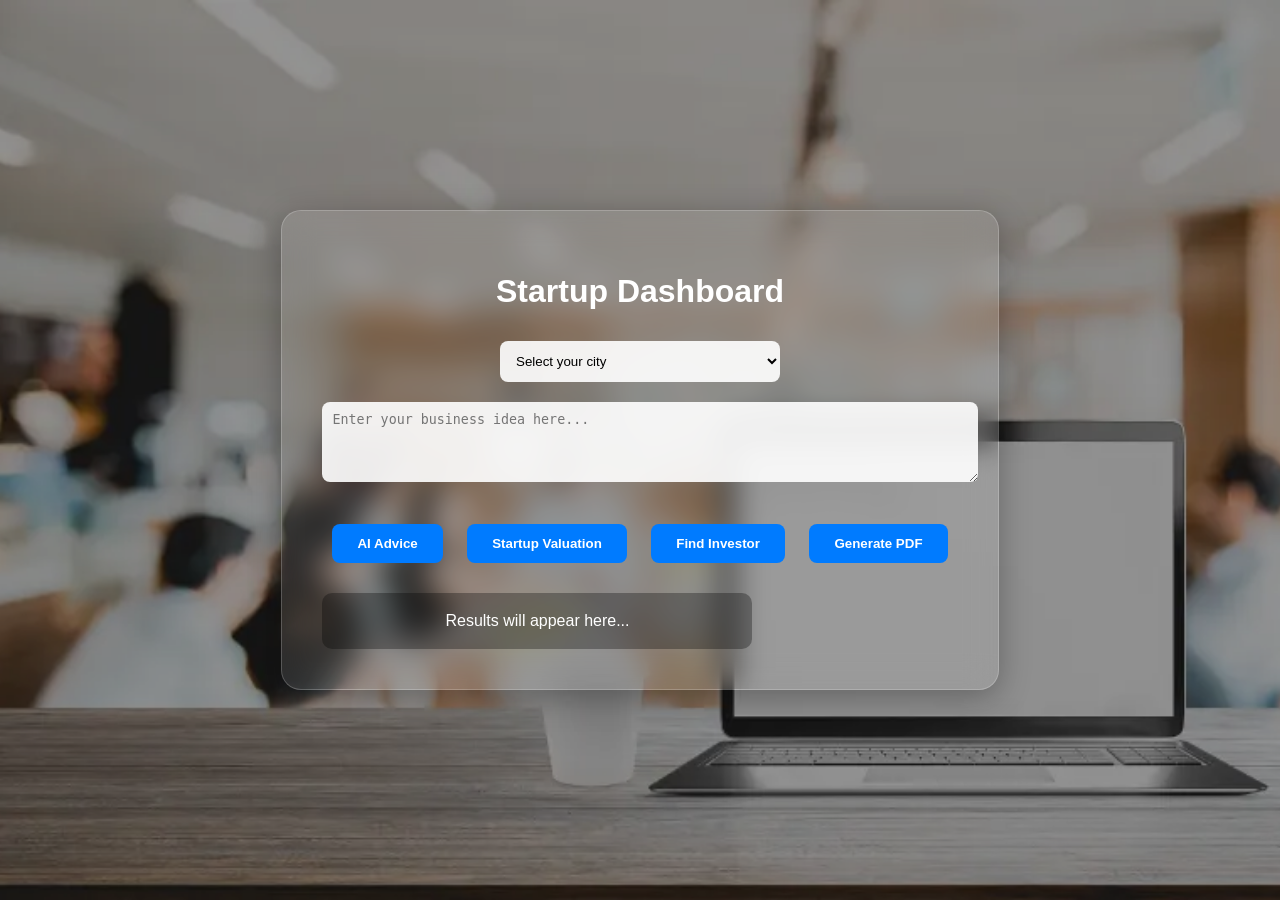
==== dashboard.html.html @ a560810c "Add files via upload" ====
<!DOCTYPE html>
<html>
<head>
    <title>Startup Dashboard</title>
    <link rel="stylesheet" href="style.css">
</head>
<body>
    <div class="slideshow">
        <img src="slide1.jpg" class="slide active">
        <img src="slide2.jpg" class="slide">
        <img src="slide3.jpg" class="slide">
        <img src="slide4.jpg" class="slide">
    </div>

    <div class="overlay">
        <div class="dashboard-card">
            <h1>Startup Dashboard</h1>
            
            <select id="city-select">
                <option value="">Select your city</option>
            </select>

            <br>
            <textarea id="idea" placeholder="Enter your business idea here..." style="width: 100%; height: 60px; margin-top: 10px; border-radius: 8px; padding: 10px;"></textarea>
            <br><br>

            <div class="button-group">
                <button onclick="generate()">AI Advice</button>
                <button onclick="calculateValuation()">Startup Valuation</button>
                <button onclick="findInvestor()">Find Investor</button>
                <button onclick="generatePDF()">Generate PDF</button>
            </div>

            <div id="result">Results will appear here...</div>
        </div>
    </div>

    <script src="cities.js"></script>
    <script src="ai.js"></script>
    <script src="valuation.js"></script>
    <script src="investor.js"></script>
    <script src="pdf.js"></script>
    <script src="script.js"></script>
</body>
</html>
---- style.css ----
body {
    margin: 0;
    font-family: 'Segoe UI', Tahoma, Geneva, Verdana, sans-serif;
    color: white;
    overflow: hidden;
}

.slideshow {
    position: fixed;
    top: 0; left: 0;
    width: 100%; height: 100%;
    z-index: -1;
}

.slide {
    position: absolute;
    width: 100%; height: 100%;
    object-fit: cover;
    opacity: 0;
    transition: opacity 1.5s ease-in-out;
}

.slide.active { opacity: 1; }

.overlay {
    position: absolute;
    top: 0; left: 0;
    width: 100%; height: 100%;
    display: flex;
    flex-direction: column;
    justify-content: center;
    align-items: center;
    background: rgba(0, 0, 0, 0.4);
}

.login-box, .dashboard-card {
    background: rgba(255, 255, 255, 0.1);
    backdrop-filter: blur(15px);
    padding: 40px;
    border-radius: 20px;
    border: 1px solid rgba(255, 255, 255, 0.2);
    box-shadow: 0 8px 32px rgba(0, 0, 0, 0.3);
    text-align: center;
}

input, select, textarea {
    padding: 12px;
    margin: 10px 0;
    width: 280px;
    border-radius: 8px;
    border: none;
    outline: none;
    background: rgba(255, 255, 255, 0.9);
}

button {
    padding: 12px 25px;
    margin: 10px;
    cursor: pointer;
    border-radius: 8px;
    border: none;
    background: #007bff;
    color: white;
    font-weight: bold;
    transition: 0.3s;
}

button:hover { background: #0056b3; transform: scale(1.05); }

#result {
    margin-top: 20px;
    padding: 15px;
    background: rgba(0, 0, 0, 0.3);
    border-radius: 10px;
    max-width: 400px;
    line-height: 1.6;
}
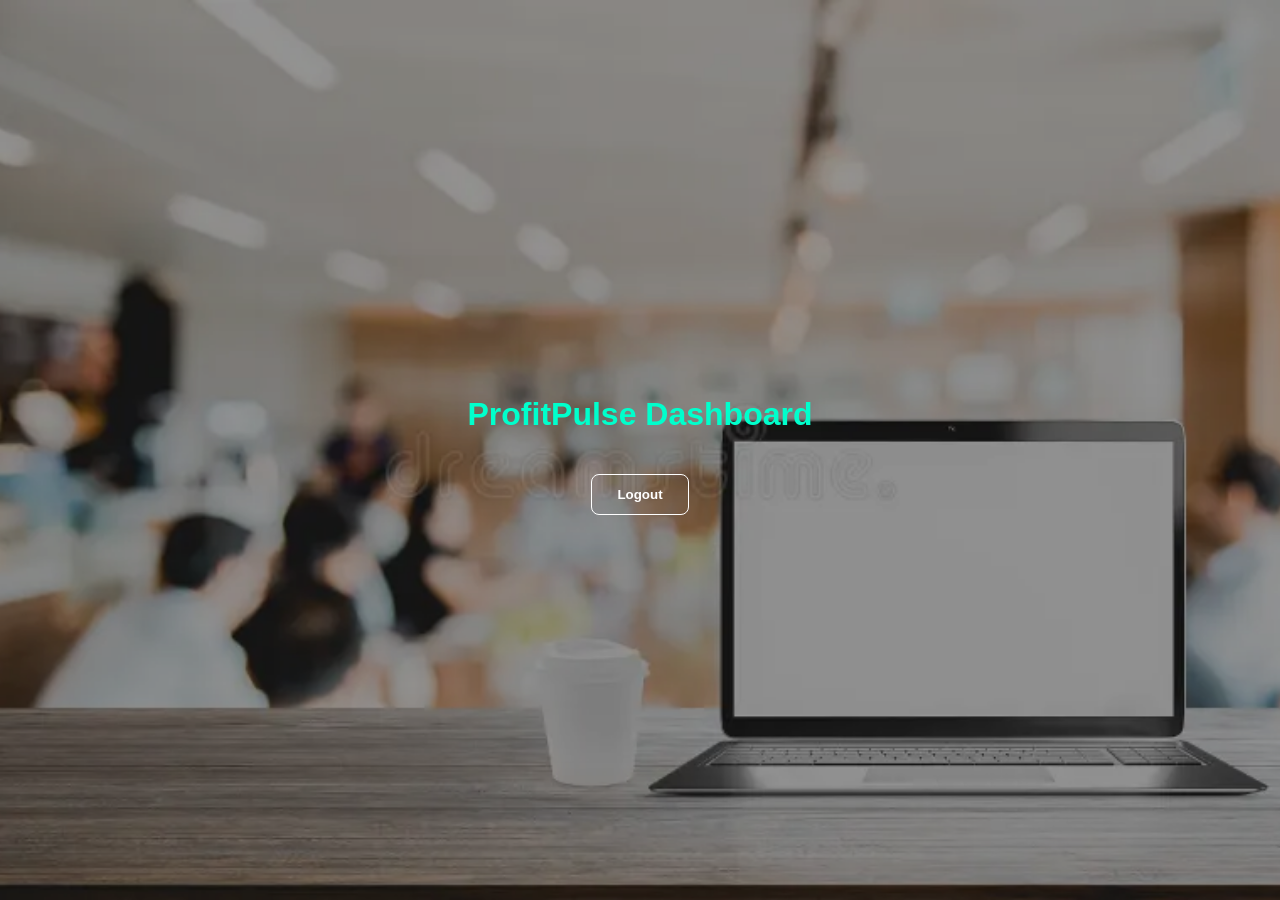
==== commit 713d5485: "Add files via upload" ====
--- a/dashboard.html.html
+++ b/dashboard.html.html
@@ -1,44 +1,40 @@
 <!DOCTYPE html>
-<html>
+<html lang="en">
 <head>
-    <title>Startup Dashboard</title>
+    <title>ProfitPulse Dashboard</title>
     <link rel="stylesheet" href="style.css">
 </head>
 <body>
     <div class="slideshow">
         <img src="slide1.jpg" class="slide active">
         <img src="slide2.jpg" class="slide">
-        <img src="slide3.jpg" class="slide">
-        <img src="slide4.jpg" class="slide">
     </div>
 
     <div class="overlay">
-        <div class="dashboard-card">
-            <h1>Startup Dashboard</h1>
-            
-            <select id="city-select">
-                <option value="">Select your city</option>
-            </select>
+        <h1 style="color: #00ffcc;">ProfitPulse Dashboard</h1>
 
-            <br>
-            <textarea id="idea" placeholder="Enter your business idea here..." style="width: 100%; height: 60px; margin-top: 10px; border-radius: 8px; padding: 10px;"></textarea>
-            <br><br>
+        <div id="entrepreneur-view" style="display:none; background: rgba(0,0,0,0.8); padding: 30px; border-radius: 15px; width: 500px; text-align: center;">
+            <h2 style="color: #00d4ff;">Pitch Your Business</h2>
+            <select id="city-dropdown" style="width: 100%; padding: 10px; margin-bottom: 15px;"></select>
+            <textarea id="idea-text" placeholder="Enter your business idea..." style="width: 100%; height: 100px; padding: 10px; margin-bottom: 15px; border-radius: 5px;"></textarea>
+            <div style="display: flex; gap: 10px; justify-content: center;">
+                <button onclick="generate()" style="background: #007bff;">Preview Roadmap</button>
+                <button onclick="publishPitch()" style="background: #28a745;">Publish for Investors</button>
+                <button onclick="generatePDF()" style="background: #ffc107; color: black;">Download Report</button>
+            </div>
+            <div id="result" style="margin-top: 20px; text-align: left;"></div>
+        </div>
 
-            <div class="button-group">
-                <button onclick="generate()">AI Advice</button>
-                <button onclick="calculateValuation()">Startup Valuation</button>
-                <button onclick="findInvestor()">Find Investor</button>
-                <button onclick="generatePDF()">Generate PDF</button>
-            </div>
-
-            <div id="result">Results will appear here...</div>
+        <div id="investor-view" style="display:none; background: rgba(0,0,0,0.8); padding: 30px; border-radius: 15px; width: 600px;">
+            <h2 style="text-align: center; color: #2ecc71;">Live Pitches</h2>
+            <div id="pitch-wall" style="max-height: 400px; overflow-y: auto;"></div>
         </div>
+        
+        <button onclick="window.location='index.html'" style="margin-top: 20px; background: none; border: 1px solid white; color: white; cursor: pointer;">Logout</button>
     </div>
 
     <script src="cities.js"></script>
     <script src="ai.js"></script>
-    <script src="valuation.js"></script>
-    <script src="investor.js"></script>
     <script src="pdf.js"></script>
     <script src="script.js"></script>
 </body>
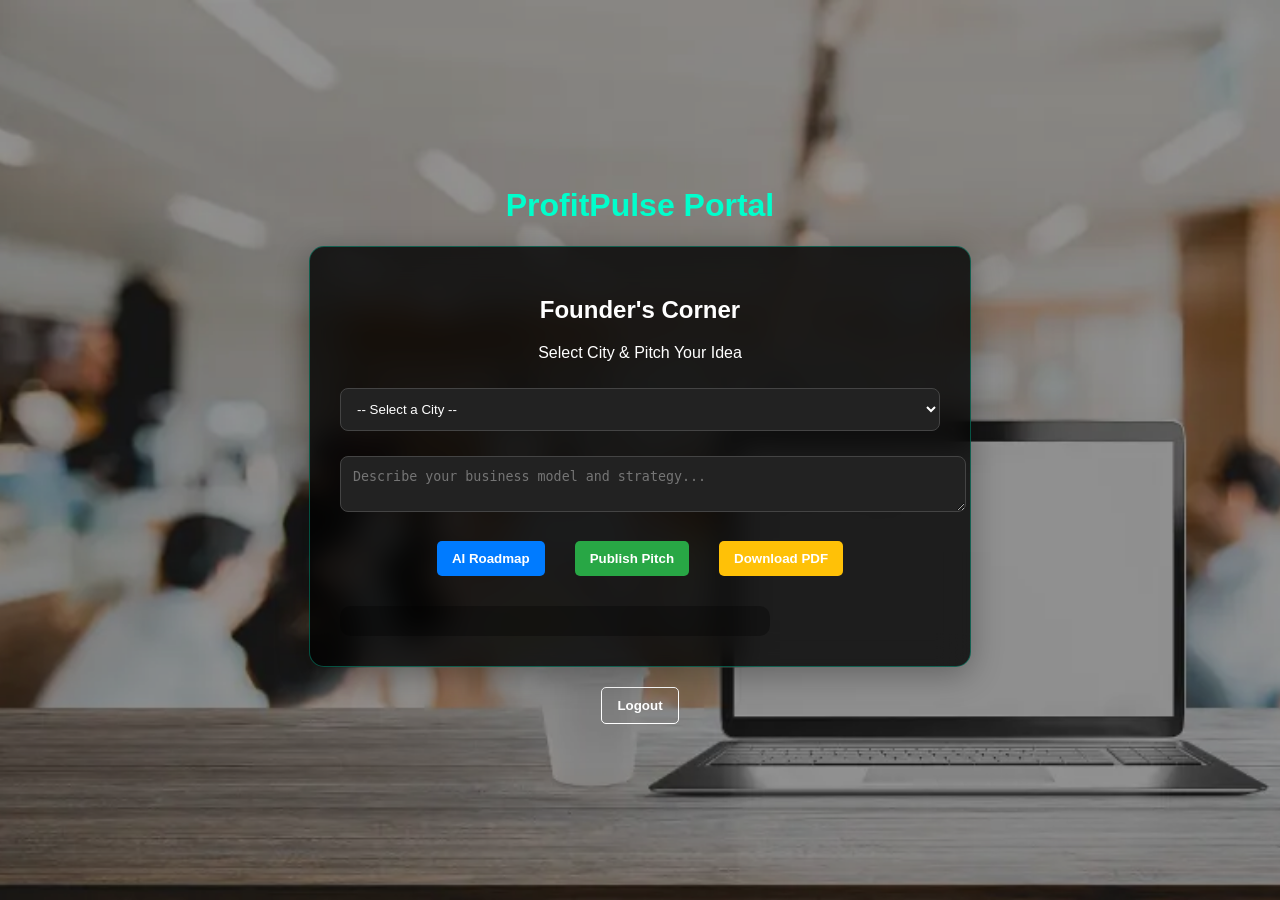
==== commit 097b31ea: "Add files via upload" ====
--- a/dashboard.html.html
+++ b/dashboard.html.html
@@ -1,40 +1,79 @@
 <!DOCTYPE html>
 <html lang="en">
 <head>
+    <meta charset="UTF-8">
     <title>ProfitPulse Dashboard</title>
     <link rel="stylesheet" href="style.css">
+    <style>
+        .dashboard-card {
+            background: rgba(0, 0, 0, 0.8);
+            padding: 30px;
+            border-radius: 15px;
+            width: 90%;
+            max-width: 600px;
+            text-align: center;
+            border: 1px solid rgba(0, 255, 204, 0.3);
+        }
+        select, textarea {
+            width: 100%;
+            padding: 12px;
+            margin-bottom: 15px;
+            border-radius: 8px;
+            background: #222;
+            color: white;
+            border: 1px solid #444;
+        }
+        .btn-group { display: flex; gap: 10px; justify-content: center; }
+        button {
+            padding: 10px 15px;
+            cursor: pointer;
+            border-radius: 5px;
+            border: none;
+            font-weight: bold;
+        }
+        #pitch-wall {
+            max-height: 400px;
+            overflow-y: auto;
+            text-align: left;
+        }
+    </style>
 </head>
 <body>
     <div class="slideshow">
         <img src="slide1.jpg" class="slide active">
         <img src="slide2.jpg" class="slide">
+        <img src="slide3.jpg" class="slide">
     </div>
 
     <div class="overlay">
-        <h1 style="color: #00ffcc;">ProfitPulse Dashboard</h1>
+        <h1 style="color: #00ffcc;">ProfitPulse Portal</h1>
 
-        <div id="entrepreneur-view" style="display:none; background: rgba(0,0,0,0.8); padding: 30px; border-radius: 15px; width: 500px; text-align: center;">
-            <h2 style="color: #00d4ff;">Pitch Your Business</h2>
-            <select id="city-dropdown" style="width: 100%; padding: 10px; margin-bottom: 15px;"></select>
-            <textarea id="idea-text" placeholder="Enter your business idea..." style="width: 100%; height: 100px; padding: 10px; margin-bottom: 15px; border-radius: 5px;"></textarea>
-            <div style="display: flex; gap: 10px; justify-content: center;">
-                <button onclick="generate()" style="background: #007bff;">Preview Roadmap</button>
-                <button onclick="publishPitch()" style="background: #28a745;">Publish for Investors</button>
-                <button onclick="generatePDF()" style="background: #ffc107; color: black;">Download Report</button>
+        <div id="entrepreneur-view" style="display:none;" class="dashboard-card">
+            <h2>Founder's Corner</h2>
+            <p>Select City & Pitch Your Idea</p>
+            <select id="city-dropdown">
+                <option value="">Loading Cities...</option>
+            </select>
+            <textarea id="idea-text" placeholder="Describe your business model and strategy..."></textarea>
+            
+            <div class="btn-group">
+                <button onclick="generate()" style="background: #007bff; color: white;">AI Roadmap</button>
+                <button onclick="publishPitch()" style="background: #28a745; color: white;">Publish Pitch</button>
+                <button onclick="generatePDF()" style="background: #ffc107;">Download PDF</button>
             </div>
-            <div id="result" style="margin-top: 20px; text-align: left;"></div>
+            <div id="result" style="margin-top: 20px;"></div>
         </div>
 
-        <div id="investor-view" style="display:none; background: rgba(0,0,0,0.8); padding: 30px; border-radius: 15px; width: 600px;">
-            <h2 style="text-align: center; color: #2ecc71;">Live Pitches</h2>
-            <div id="pitch-wall" style="max-height: 400px; overflow-y: auto;"></div>
+        <div id="investor-view" style="display:none;" class="dashboard-card">
+            <h2 style="color: #2ecc71;">Investment Opportunities</h2>
+            <div id="pitch-wall">
+                </div>
         </div>
-        
-        <button onclick="window.location='index.html'" style="margin-top: 20px; background: none; border: 1px solid white; color: white; cursor: pointer;">Logout</button>
+
+        <button onclick="window.location='index.html'" style="margin-top: 20px; background: transparent; border: 1px solid white; color: white;">Logout</button>
     </div>
 
-    <script src="cities.js"></script>
-    <script src="ai.js"></script>
+    <script src="cities.js"></script> <script src="ai.js"></script>
     <script src="pdf.js"></script>
     <script src="script.js"></script>
 </body>
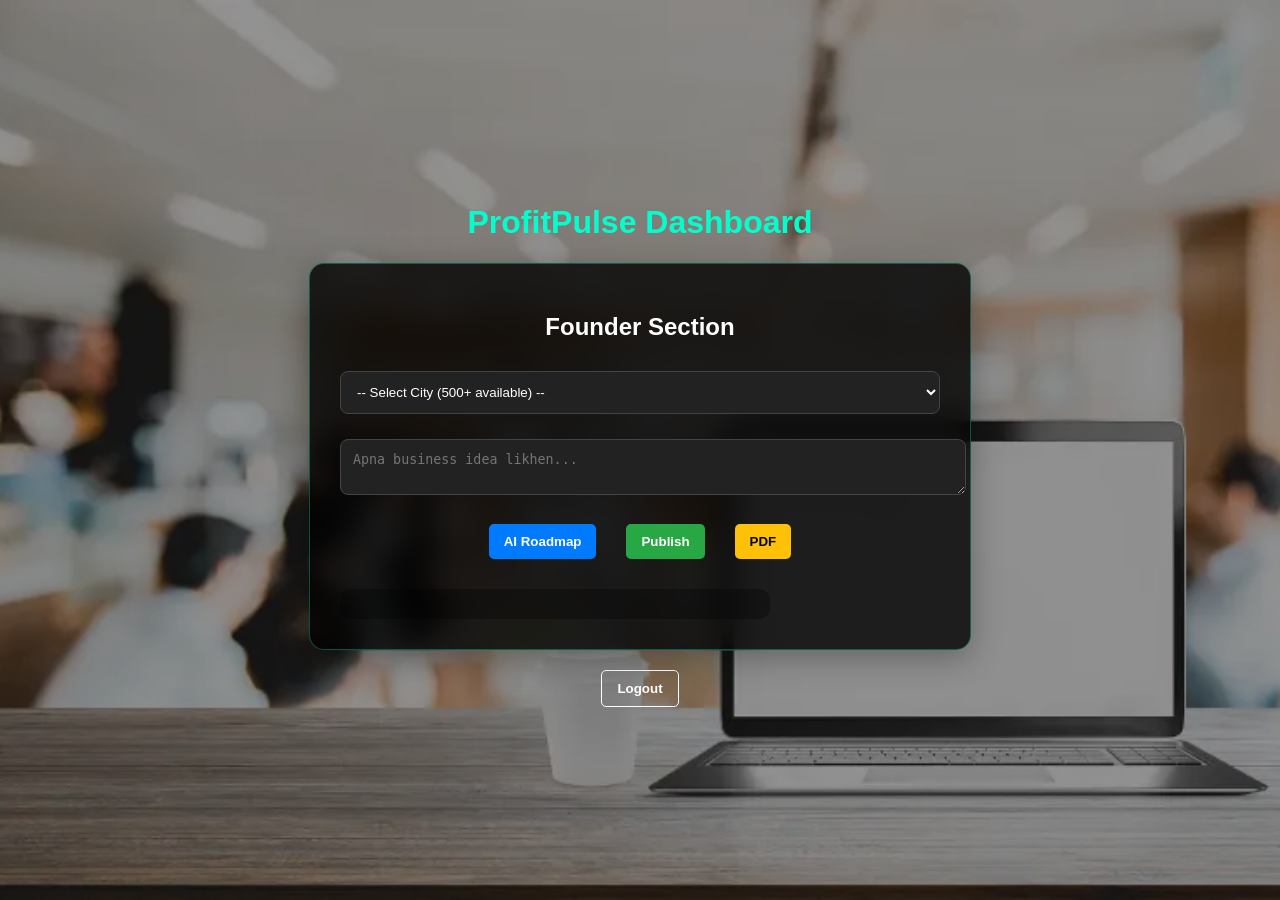
==== commit 69b88635: "Add files via upload" ====
--- a/dashboard.html.html
+++ b/dashboard.html.html
@@ -23,18 +23,14 @@
             color: white;
             border: 1px solid #444;
         }
-        .btn-group { display: flex; gap: 10px; justify-content: center; }
         button {
             padding: 10px 15px;
             cursor: pointer;
             border-radius: 5px;
             border: none;
+            background: #007bff;
+            color: white;
             font-weight: bold;
-        }
-        #pitch-wall {
-            max-height: 400px;
-            overflow-y: auto;
-            text-align: left;
         }
     </style>
 </head>
@@ -42,39 +38,38 @@
     <div class="slideshow">
         <img src="slide1.jpg" class="slide active">
         <img src="slide2.jpg" class="slide">
-        <img src="slide3.jpg" class="slide">
     </div>
 
     <div class="overlay">
-        <h1 style="color: #00ffcc;">ProfitPulse Portal</h1>
+        <h1 style="color: #00ffcc;">ProfitPulse Dashboard</h1>
 
         <div id="entrepreneur-view" style="display:none;" class="dashboard-card">
-            <h2>Founder's Corner</h2>
-            <p>Select City & Pitch Your Idea</p>
+            <h2>Founder Section</h2>
             <select id="city-dropdown">
-                <option value="">Loading Cities...</option>
+                <option value="">Searching cities...</option>
             </select>
-            <textarea id="idea-text" placeholder="Describe your business model and strategy..."></textarea>
             
-            <div class="btn-group">
-                <button onclick="generate()" style="background: #007bff; color: white;">AI Roadmap</button>
-                <button onclick="publishPitch()" style="background: #28a745; color: white;">Publish Pitch</button>
-                <button onclick="generatePDF()" style="background: #ffc107;">Download PDF</button>
+            <textarea id="idea-text" placeholder="Apna business idea likhen..."></textarea>
+            
+            <div style="display: flex; gap: 10px; justify-content: center;">
+                <button onclick="generate()">AI Roadmap</button>
+                <button onclick="publishPitch()" style="background: #28a745;">Publish</button>
+                <button onclick="generatePDF()" style="background: #ffc107; color: black;">PDF</button>
             </div>
-            <div id="result" style="margin-top: 20px;"></div>
+            <div id="result"></div>
         </div>
 
         <div id="investor-view" style="display:none;" class="dashboard-card">
-            <h2 style="color: #2ecc71;">Investment Opportunities</h2>
-            <div id="pitch-wall">
-                </div>
+            <h2 style="color: #2ecc71;">Investor Feed</h2>
+            <div id="pitch-wall"></div>
         </div>
 
-        <button onclick="window.location='index.html'" style="margin-top: 20px; background: transparent; border: 1px solid white; color: white;">Logout</button>
+        <button onclick="window.location='index.html'" style="margin-top: 20px; background: none; border: 1px solid white;">Logout</button>
     </div>
 
-    <script src="cities.js"></script> <script src="ai.js"></script>
+    <script src="cities.js"></script>
+    <script src="script.js"></script>
+    <script src="ai.js"></script>
     <script src="pdf.js"></script>
-    <script src="script.js"></script>
 </body>
 </html>
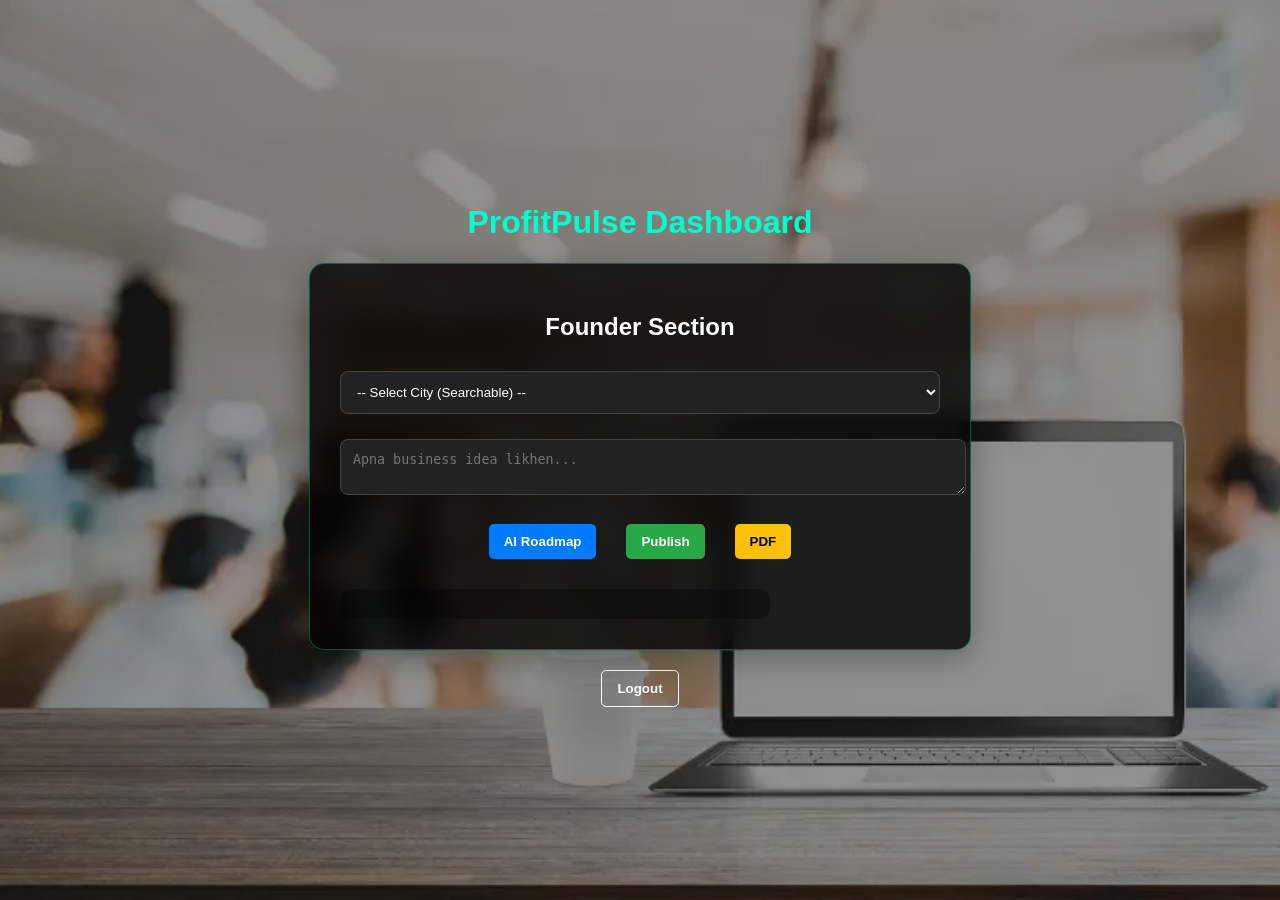
==== commit 0b04b290: "Add files via upload" ====
--- a/dashboard.html.html
+++ b/dashboard.html.html
@@ -66,7 +66,11 @@
 
         <button onclick="window.location='index.html'" style="margin-top: 20px; background: none; border: 1px solid white;">Logout</button>
     </div>
-
+<script src="cities.js"></script>
+    <script src="ai.js"></script>
+    <script src="script.js"></script>
+    <script src="pdf.js"></script>
+</body>
     <script src="cities.js"></script>
     <script src="script.js"></script>
     <script src="ai.js"></script>
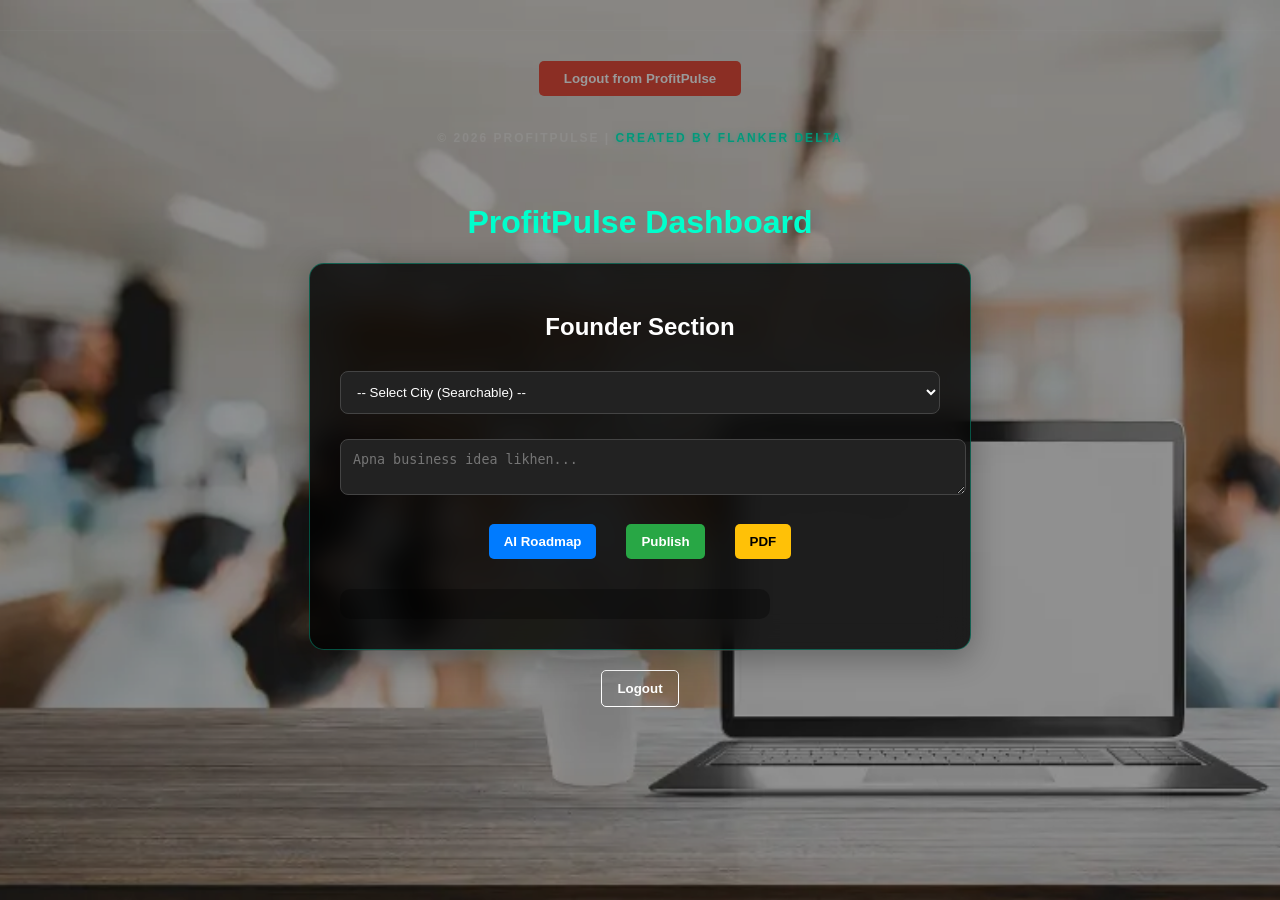
==== commit af7e8d07: "Add files via upload" ====
--- a/dashboard.html.html
+++ b/dashboard.html.html
@@ -76,4 +76,14 @@
     <script src="ai.js"></script>
     <script src="pdf.js"></script>
 </body>
-</html>+</html>
+<div style="margin-top: 30px; text-align: center; border-top: 1px solid rgba(255,255,255,0.1); padding-top: 20px;">
+    
+    <button onclick="logoutUser()" style="background: #e74c3c; color: white; padding: 10px 25px; border-radius: 5px; border: none; cursor: pointer; font-weight: bold; transition: 0.3s;">
+        Logout from ProfitPulse
+    </button>
+
+    <p style="margin-top: 25px; color: rgba(255,255,255,0.4); font-size: 0.75rem; letter-spacing: 2px; font-weight: bold;">
+        &copy; 2026 PROFITPULSE | <span style="color: #00ffcc;">CREATED BY FLANKER DELTA</span>
+    </p>
+</div>
--- a/style.css
+++ b/style.css
@@ -74,4 +74,13 @@
     border-radius: 10px;
     max-width: 400px;
     line-height: 1.6;
+}/* Trademark Styling */
+p span {
+    text-shadow: 0 0 5px rgba(0, 255, 204, 0.5);
+    transition: 0.3s;
+}
+
+p span:hover {
+    color: #ffffff;
+    text-shadow: 0 0 15px #00ffcc;
 }
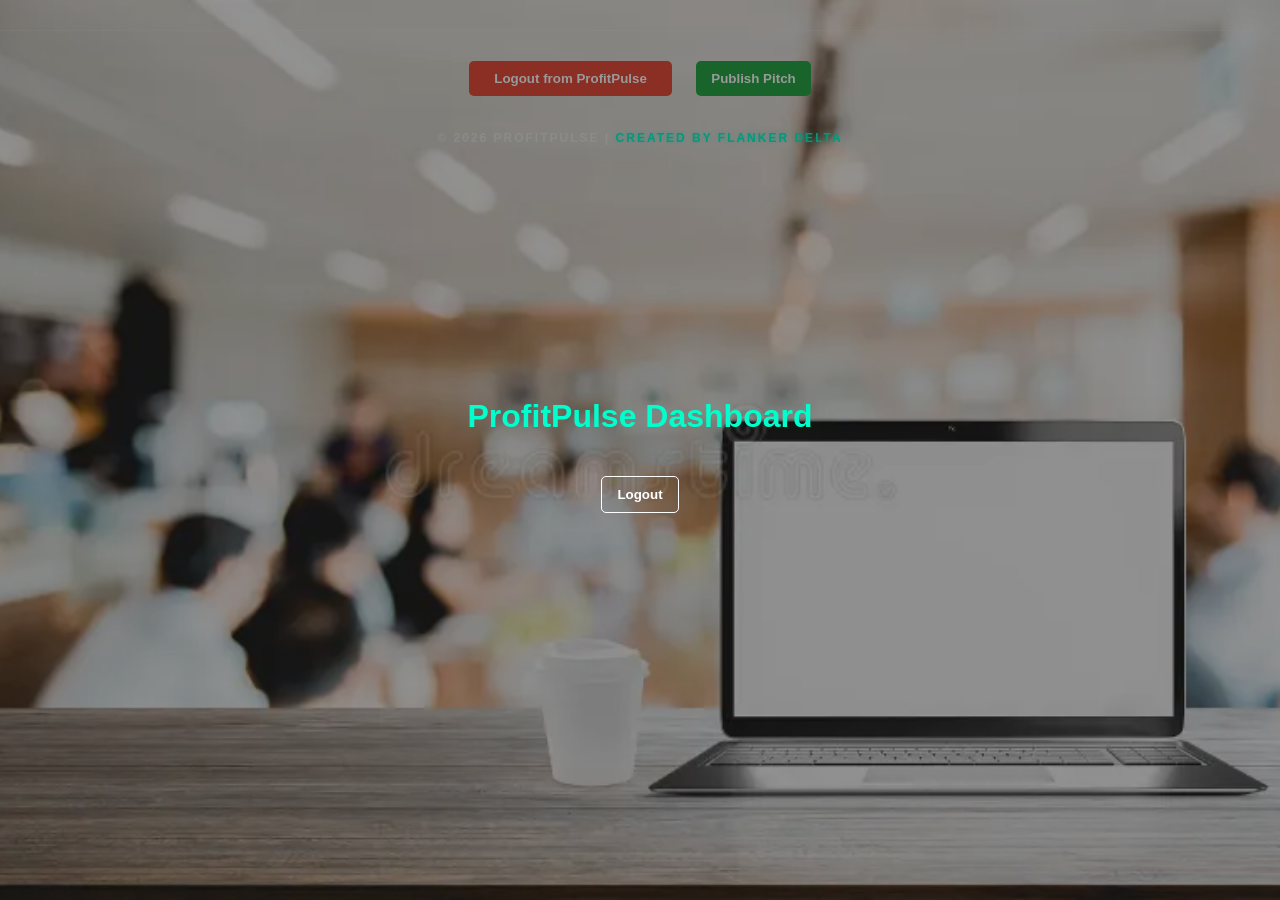
==== commit db492fc1: "Add files via upload" ====
--- a/dashboard.html.html
+++ b/dashboard.html.html
@@ -82,7 +82,7 @@
     <button onclick="logoutUser()" style="background: #e74c3c; color: white; padding: 10px 25px; border-radius: 5px; border: none; cursor: pointer; font-weight: bold; transition: 0.3s;">
         Logout from ProfitPulse
     </button>
-
+<button onclick="publishPitch()" style="background: #28a745;">Publish Pitch</button>
     <p style="margin-top: 25px; color: rgba(255,255,255,0.4); font-size: 0.75rem; letter-spacing: 2px; font-weight: bold;">
         &copy; 2026 PROFITPULSE | <span style="color: #00ffcc;">CREATED BY FLANKER DELTA</span>
     </p>
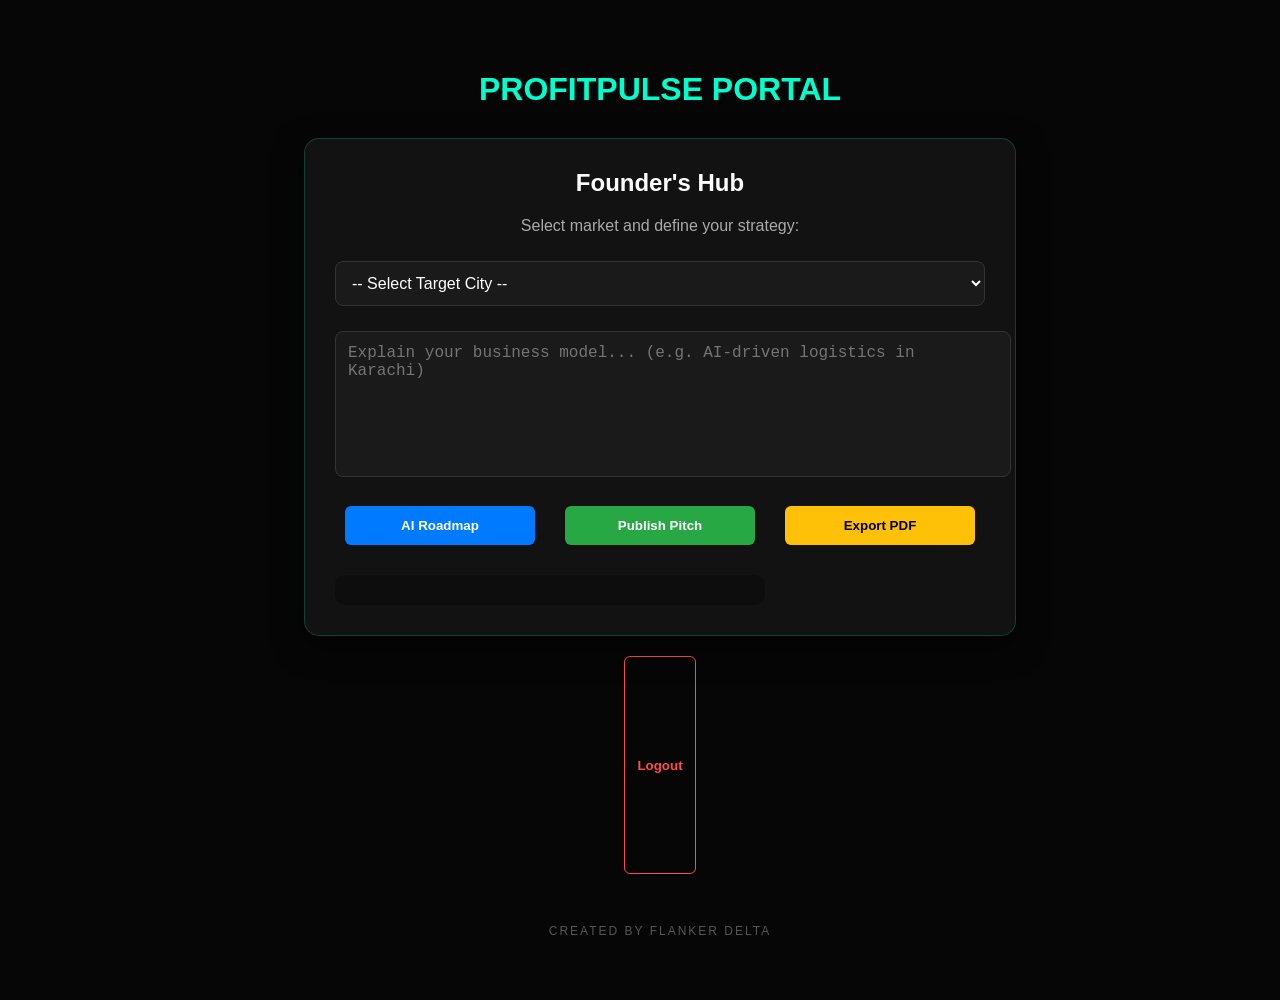
==== commit 7f444e87: "Add files via upload" ====
--- a/dashboard.html.html
+++ b/dashboard.html.html
@@ -2,88 +2,72 @@
 <html lang="en">
 <head>
     <meta charset="UTF-8">
-    <title>ProfitPulse Dashboard</title>
+    <meta name="viewport" content="width=device-width, initial-scale=1.0">
+    <title>ProfitPulse | Dashboard</title>
     <link rel="stylesheet" href="style.css">
     <style>
-        .dashboard-card {
-            background: rgba(0, 0, 0, 0.8);
-            padding: 30px;
-            border-radius: 15px;
-            width: 90%;
-            max-width: 600px;
-            text-align: center;
-            border: 1px solid rgba(0, 255, 204, 0.3);
+        body { font-family: 'Segoe UI', sans-serif; background: #0a0a0a; color: white; margin: 0; }
+        .overlay { display: flex; flex-direction: column; align-items: center; padding: 50px 20px; min-height: 100vh; }
+        .dashboard-card { 
+            background: rgba(20, 20, 20, 0.95); 
+            padding: 30px; 
+            border-radius: 15px; 
+            width: 100%; 
+            max-width: 650px; 
+            border: 1px solid rgba(0, 255, 204, 0.2);
+            box-shadow: 0 10px 30px rgba(0,0,0,0.5);
         }
-        select, textarea {
-            width: 100%;
-            padding: 12px;
-            margin-bottom: 15px;
-            border-radius: 8px;
-            background: #222;
-            color: white;
-            border: 1px solid #444;
+        select, textarea { 
+            width: 100%; padding: 12px; margin-bottom: 15px; border-radius: 8px; 
+            background: #1a1a1a; color: white; border: 1px solid #333; font-size: 1rem;
         }
-        button {
-            padding: 10px 15px;
-            cursor: pointer;
-            border-radius: 5px;
-            border: none;
-            background: #007bff;
-            color: white;
-            font-weight: bold;
-        }
+        textarea { height: 120px; resize: none; }
+        .btn-row { display: flex; gap: 10px; margin-bottom: 20px; }
+        button { flex: 1; padding: 12px; border: none; border-radius: 6px; cursor: pointer; font-weight: bold; transition: 0.3s; }
+        .btn-ai { background: #007bff; color: white; }
+        .btn-pub { background: #28a745; color: white; }
+        .btn-pdf { background: #ffc107; color: black; }
+        .btn-logout { background: transparent; border: 1px solid #ff4d4d; color: #ff4d4d; margin-top: 20px; }
+        #pitch-wall { max-height: 400px; overflow-y: auto; }
+        .trademark { margin-top: 40px; color: #555; font-size: 12px; letter-spacing: 2px; }
     </style>
 </head>
 <body>
-    <div class="slideshow">
-        <img src="slide1.jpg" class="slide active">
-        <img src="slide2.jpg" class="slide">
-    </div>
+    <div class="overlay">
+        <h1 style="color: #00ffcc; margin-bottom: 30px;">PROFITPULSE PORTAL</h1>
 
-    <div class="overlay">
-        <h1 style="color: #00ffcc;">ProfitPulse Dashboard</h1>
-
-        <div id="entrepreneur-view" style="display:none;" class="dashboard-card">
-            <h2>Founder Section</h2>
+        <div id="entrepreneur-view" class="dashboard-card" style="display:none;">
+            <h2 style="margin-top:0;">Founder's Hub</h2>
+            <p style="color:#aaa;">Select market and define your strategy:</p>
+            
             <select id="city-dropdown">
-                <option value="">Searching cities...</option>
+                <option value="">Loading Cities...</option>
             </select>
             
-            <textarea id="idea-text" placeholder="Apna business idea likhen..."></textarea>
+            <textarea id="idea-text" placeholder="Explain your business model... (e.g. AI-driven logistics in Karachi)"></textarea>
             
-            <div style="display: flex; gap: 10px; justify-content: center;">
-                <button onclick="generate()">AI Roadmap</button>
-                <button onclick="publishPitch()" style="background: #28a745;">Publish</button>
-                <button onclick="generatePDF()" style="background: #ffc107; color: black;">PDF</button>
+            <div class="btn-row">
+                <button class="btn-ai" onclick="generate()">AI Roadmap</button>
+                <button class="btn-pub" onclick="publishPitch()">Publish Pitch</button>
+                <button class="btn-pdf" onclick="generatePDF()">Export PDF</button>
             </div>
+            
             <div id="result"></div>
         </div>
 
-        <div id="investor-view" style="display:none;" class="dashboard-card">
-            <h2 style="color: #2ecc71;">Investor Feed</h2>
+        <div id="investor-view" class="dashboard-card" style="display:none;">
+            <h2 style="margin-top:0; color:#2ecc71;">Investment Opportunities</h2>
             <div id="pitch-wall"></div>
         </div>
 
-        <button onclick="window.location='index.html'" style="margin-top: 20px; background: none; border: 1px solid white;">Logout</button>
+        <button class="btn-logout" onclick="logoutUser()">Logout</button>
+        
+        <p class="trademark">CREATED BY FLANKER DELTA</p>
     </div>
-<script src="cities.js"></script>
-    <script src="ai.js"></script>
-    <script src="script.js"></script>
-    <script src="pdf.js"></script>
-</body>
+
     <script src="cities.js"></script>
-    <script src="script.js"></script>
     <script src="ai.js"></script>
     <script src="pdf.js"></script>
+    <script src="script.js"></script>
 </body>
-</html>
-<div style="margin-top: 30px; text-align: center; border-top: 1px solid rgba(255,255,255,0.1); padding-top: 20px;">
-    
-    <button onclick="logoutUser()" style="background: #e74c3c; color: white; padding: 10px 25px; border-radius: 5px; border: none; cursor: pointer; font-weight: bold; transition: 0.3s;">
-        Logout from ProfitPulse
-    </button>
-<button onclick="publishPitch()" style="background: #28a745;">Publish Pitch</button>
-    <p style="margin-top: 25px; color: rgba(255,255,255,0.4); font-size: 0.75rem; letter-spacing: 2px; font-weight: bold;">
-        &copy; 2026 PROFITPULSE | <span style="color: #00ffcc;">CREATED BY FLANKER DELTA</span>
-    </p>
-</div>+</html>
